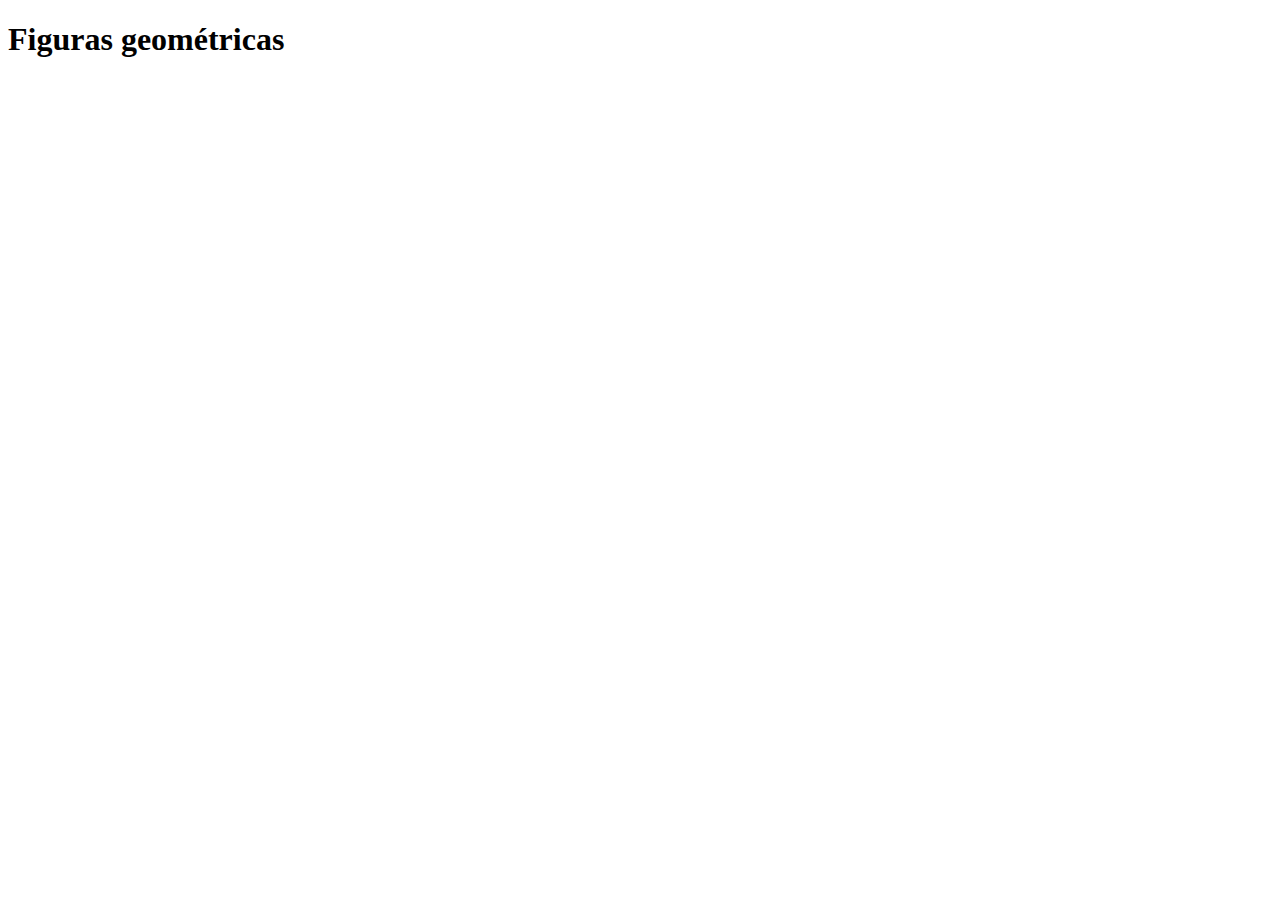
==== figurasGeometricas/index.html @ cbfcf5ff "Fin de clase 5 - Integrando JS en HTML" ====
<!DOCTYPE html>
<html lang="es">
  <head>
    <meta charset="UTF-8">
    <meta http-equiv="X-UA-Compatible" content="IE=edge">
    <meta name="viewport" content="width=device-width, initial-scale=1.0">
    <title>Figuras geométricas | Curso JS practico</title>
  </head>
  <body> 
    <h1>Figuras geométricas</h1>
    <script src="js/scripts.js"> </script>
  </body>
</html>
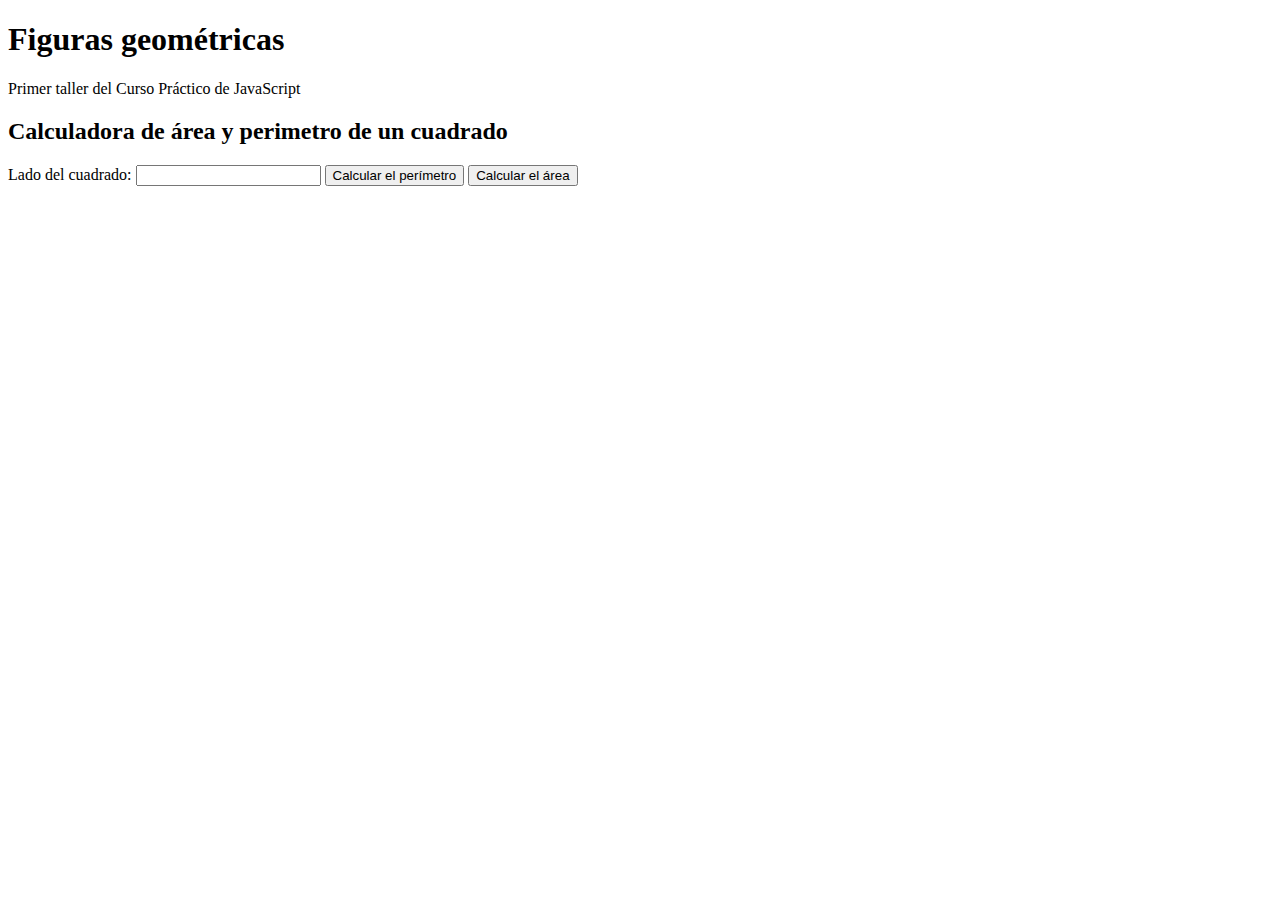
==== commit 9d082e79: "Fin de clase 8 - Interactuando con JS desde HTML" ====
--- a/figurasGeometricas/index.html
+++ b/figurasGeometricas/index.html
@@ -7,7 +7,19 @@
     <title>Figuras geométricas | Curso JS practico</title>
   </head>
   <body> 
-    <h1>Figuras geométricas</h1>
+    <header> 
+      <h1>Figuras geométricas</h1>
+      <p>Primer taller del Curso Práctico de JavaScript </p>
+    </header>
+    <section> 
+      <h2>Calculadora de área y perimetro de un cuadrado</h2>
+      <form action="" method="method">
+        <label for="InputCuadrado">Lado del cuadrado: </label>
+        <input type="number" id="InputCuadrado">
+        <button type="button" onclick="calcularPerimetroCuadrado()">Calcular el perímetro</button>
+        <button type="button" onclick="calcularAreaCuadrado()">Calcular el área</button>
+      </form>
+    </section>
     <script src="js/scripts.js"> </script>
   </body>
 </html>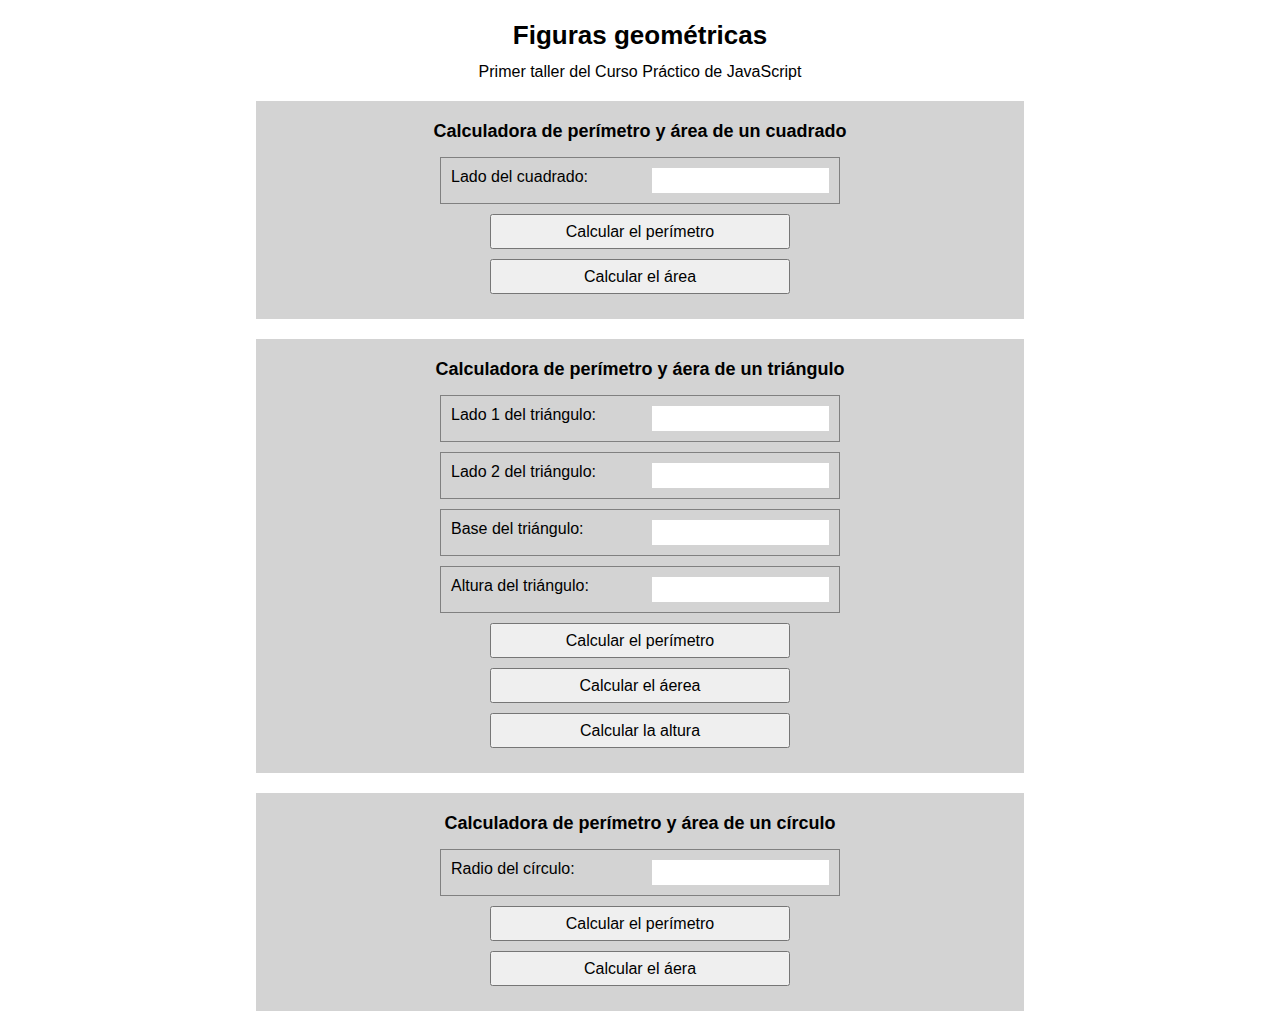
==== commit b8eb8918: "Finalizados los estylos basicos del proyecto" ====
--- a/figurasGeometricas/index.html
+++ b/figurasGeometricas/index.html
@@ -4,22 +4,62 @@
     <meta charset="UTF-8">
     <meta http-equiv="X-UA-Compatible" content="IE=edge">
     <meta name="viewport" content="width=device-width, initial-scale=1.0">
+    <link rel="stylesheet" href="css/styles.css">
     <title>Figuras geométricas | Curso JS practico</title>
   </head>
   <body> 
-    <header> 
-      <h1>Figuras geométricas</h1>
-      <p>Primer taller del Curso Práctico de JavaScript </p>
-    </header>
-    <section> 
-      <h2>Calculadora de área y perimetro de un cuadrado</h2>
-      <form action="" method="method">
-        <label for="InputCuadrado">Lado del cuadrado: </label>
-        <input type="number" id="InputCuadrado">
-        <button type="button" onclick="calcularPerimetroCuadrado()">Calcular el perímetro</button>
-        <button type="button" onclick="calcularAreaCuadrado()">Calcular el área</button>
-      </form>
-    </section>
+    <div class="main-container">
+      <header class="header"> 
+        <h1 class="header__title">Figuras geométricas</h1>
+        <p class="header__subtitle">Primer taller del Curso Práctico de JavaScript</p>
+      </header>
+      <section class="calculator">
+        <h2 class="calculator__title">Calculadora de perímetro y área de un cuadrado</h2>
+        <form class="calculator__form">
+          <div class="calculator__field">
+            <label class="calculator__label" for="InputCuadrado">Lado del cuadrado: </label>
+            <input class="calculator__input" type="number" id="InputCuadrado">
+          </div>
+          <button class="calculator__button" type="button" onclick="calcularPerimetroCuadrado()">Calcular el perímetro</button>
+          <button class="calculator__button" type="button" onclick="calcularAreaCuadrado()">Calcular el área</button>
+        </form>
+      </section>
+      <section class="calculator"> 
+        <h2 class="calculator__title">Calculadora de perímetro y áera de un triángulo </h2>
+        <form class="calculator__form">
+          <div class="calculator__field">
+            <label class="calculator__label" for="InputTrianguloLado1">Lado 1 del triángulo: </label>
+            <input class="calculator__input" type="number" id="InputTrianguloLado1">
+          </div>
+          <div class="calculator__field"> 
+            <label class="calculator__label" for="InputTrianguloLado2">Lado 2 del triángulo: </label>
+            <input class="calculator__input" type="number" id="InputTrianguloLado2">
+          </div>
+          <div class="calculator__field">
+            <label class="calculator__label" for="InputTrianguloBase">Base del triángulo: </label>
+            <input class="calculator__input" type="number" id="InputTrianguloBase">
+          </div>
+          <div class="calculator__field">
+            <label class="calculator__label" for="InputTrianguloAltura">Altura del triángulo: </label>
+            <input class="calculator__input" type="number" id="InputTrianguloAltura">
+          </div>
+          <button class="calculator__button" type="button" onclick="calcularPerimetroTriangulo()">Calcular el perímetro</button>
+          <button class="calculator__button" type="button" onclick="calcularAreaTriangulo()">Calcular el áerea</button>
+          <button class="calculator__button" type="button" onclick="calcularAlturaTriangulo()">Calcular la altura</button>
+        </form>
+      </section>
+      <section class="calculator"> 
+        <h2 class="calculator__title">Calculadora de perímetro y área de un círculo </h2>
+        <form class="calculator__form">
+          <div class="calculator__field">
+            <label class="calculator__label" for="InputCirculo">Radio del círculo:</label>
+            <input class="calculator__input" type="number" id="InputCirculo">
+          </div>
+          <button class="calculator__button" type="button" onclick="calcularPerimetroCirculo()">Calcular el perímetro </button>
+          <button class="calculator__button" type="button" onclick="calcularAreaCirculo()">Calcular el áera</button>
+        </form>
+      </section>
+    </div>
     <script src="js/scripts.js"> </script>
   </body>
 </html>--- a/figurasGeometricas/css/styles.css
+++ b/figurasGeometricas/css/styles.css
@@ -0,0 +1,73 @@
+* {
+  margin: 0;
+  padding: 0;
+  box-sizing: border-box;
+}
+
+html {
+  font-size: 62.5%;
+  min-width: 320px;
+}
+
+body {
+  font-size: 1.6rem;
+  font-family: Verdana, Geneva, Tahoma, sans-serif;
+}
+
+.main-container {
+  min-width: 320px;
+  max-width: 768px;
+  margin-inline: auto;
+}
+
+.header {
+  padding-block: 20px;
+  text-align: center;
+}
+.header__title {
+  margin-block-end: 12px;
+  font-size: 2.6rem;
+}
+
+.calculator {
+  padding: 20px;
+  text-align: center;
+  background-color: lightgray;
+  margin-block-end: 20px;
+}
+.calculator__title {
+  font-size: 1.8rem;
+  margin-block-end: 10px;
+}
+.calculator__form {
+  display: flex;
+  flex-direction: column;
+  align-items: center;
+}
+.calculator__field {
+  min-width: 300px;
+  width: 100%;
+  max-width: 400px;
+  margin-block: 5px;
+  padding: 10px;
+  display: flex;
+  justify-content: space-between;
+  border: 1px solid grey;
+}
+.calculator__input {
+  height: 25px;
+  outline: none;
+  border: none;
+  text-indent: 10px;
+}
+.calculator__button {
+  min-width: 300px;
+  height: 35px;
+  margin-block: 5px;
+  font-size: 1.6rem;
+}
+.calculator__button:active {
+  font-weight: bold;
+}
+
+/*# sourceMappingURL=styles.css.map */
